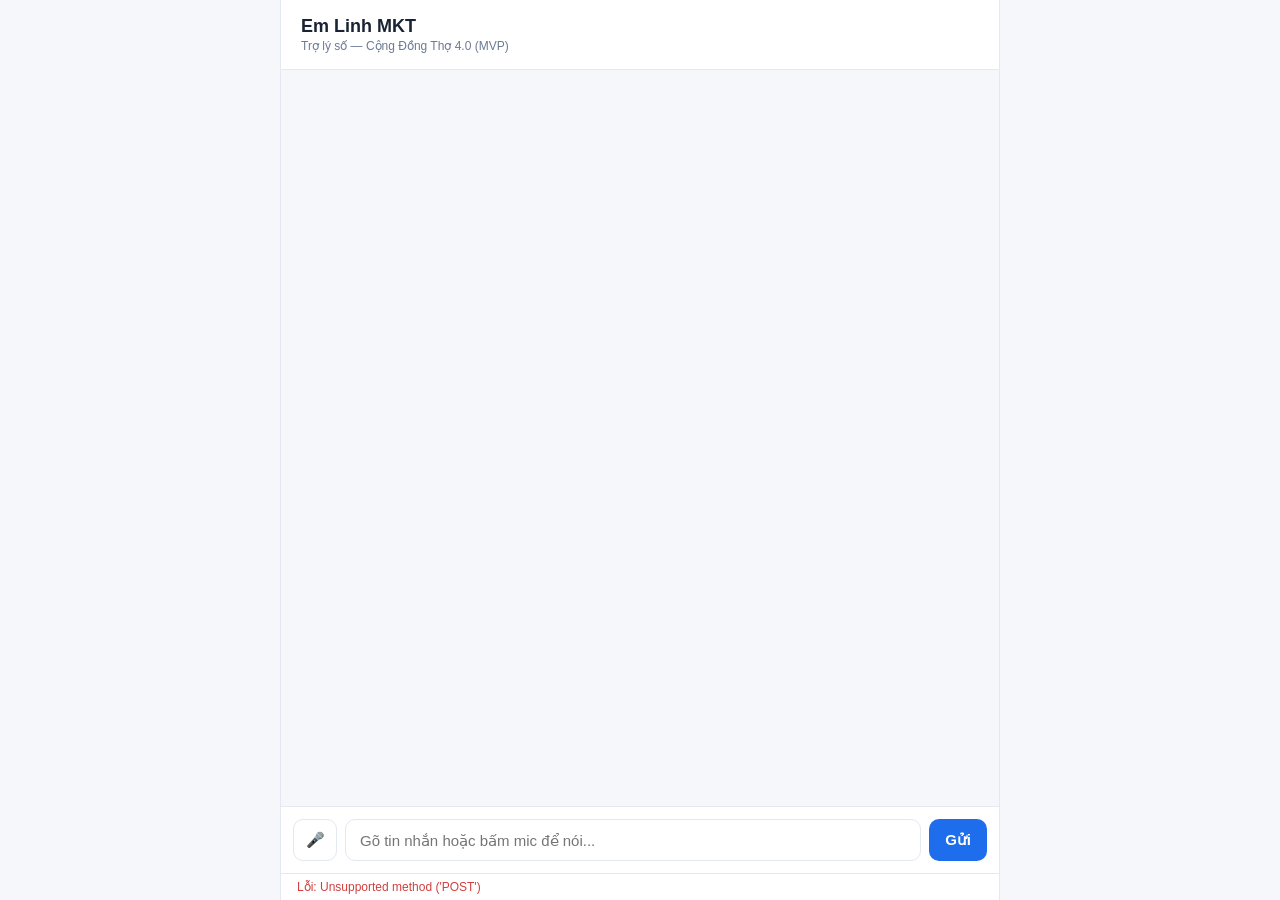
==== static/index.html @ 01083143 "Initial commit — Em Linh MKT chatbot dealer MVP - FastAPI backend + Anthropic Claude Sonnet 4.6 - Vo" ====
<!DOCTYPE html>
<html lang="vi">
<head>
  <meta charset="UTF-8" />
  <meta name="viewport" content="width=device-width, initial-scale=1.0" />
  <title>Em Linh MKT — Chatbot Dealer</title>
  <link rel="stylesheet" href="/static/style.css" />
</head>
<body>
  <div class="app">
    <header class="header">
      <div class="title">Em Linh MKT</div>
      <div class="subtitle">Trợ lý số — Cộng Đồng Thợ 4.0 (MVP)</div>
    </header>

    <main id="chat" class="chat" aria-live="polite"></main>

    <form id="form" class="composer">
      <button type="button" id="micBtn" class="mic" title="Bấm để nói">
        <span class="mic-icon">🎤</span>
      </button>
      <input
        id="input"
        type="text"
        placeholder="Gõ tin nhắn hoặc bấm mic để nói..."
        autocomplete="off"
        required
      />
      <button type="submit" id="sendBtn" class="send">Gửi</button>
    </form>

    <div id="status" class="status"></div>
  </div>

  <script src="/static/chat.js"></script>
</body>
</html>
---- static/style.css ----
:root {
  --bg: #f5f7fb;
  --card: #ffffff;
  --primary: #1d6dec;
  --primary-dark: #1456c4;
  --text: #1a2333;
  --muted: #6c7a93;
  --bot-bg: #eef2f8;
  --dealer-bg: #1d6dec;
  --dealer-text: #ffffff;
  --border: #e3e8f1;
  --danger: #d23f3f;
}

* { box-sizing: border-box; }

body {
  margin: 0;
  font-family: -apple-system, BlinkMacSystemFont, "Segoe UI", "Helvetica Neue",
    Arial, "Noto Sans", sans-serif;
  background: var(--bg);
  color: var(--text);
  height: 100vh;
}

.app {
  max-width: 720px;
  margin: 0 auto;
  height: 100vh;
  display: flex;
  flex-direction: column;
  background: var(--card);
  border-left: 1px solid var(--border);
  border-right: 1px solid var(--border);
}

.header {
  padding: 16px 20px;
  border-bottom: 1px solid var(--border);
  background: var(--card);
}

.title { font-size: 18px; font-weight: 700; }
.subtitle { font-size: 12px; color: var(--muted); margin-top: 2px; }

.chat {
  flex: 1;
  padding: 20px;
  overflow-y: auto;
  display: flex;
  flex-direction: column;
  gap: 12px;
  background: var(--bg);
}

.bubble {
  max-width: 78%;
  padding: 10px 14px;
  border-radius: 14px;
  white-space: pre-wrap;
  line-height: 1.5;
  font-size: 15px;
  word-wrap: break-word;
}

.bubble.bot {
  background: var(--bot-bg);
  align-self: flex-start;
  border-bottom-left-radius: 4px;
}

.bubble.dealer {
  background: var(--dealer-bg);
  color: var(--dealer-text);
  align-self: flex-end;
  border-bottom-right-radius: 4px;
}

.composer {
  display: flex;
  gap: 8px;
  padding: 12px;
  border-top: 1px solid var(--border);
  background: var(--card);
}

.composer input {
  flex: 1;
  padding: 10px 14px;
  border: 1px solid var(--border);
  border-radius: 10px;
  font-size: 15px;
  outline: none;
}

.composer input:focus { border-color: var(--primary); }

.composer button {
  border: 0;
  border-radius: 10px;
  padding: 0 16px;
  font-size: 15px;
  font-weight: 600;
  cursor: pointer;
  height: 42px;
}

.send {
  background: var(--primary);
  color: white;
}

.send:hover { background: var(--primary-dark); }
.send:disabled { background: var(--muted); cursor: not-allowed; }

.mic {
  background: white;
  border: 1px solid var(--border) !important;
  font-size: 18px;
  width: 44px;
  padding: 0 !important;
}

.mic.recording {
  background: var(--danger);
  border-color: var(--danger) !important;
  color: white;
}

.mic:disabled { opacity: 0.4; cursor: not-allowed; }

.status {
  padding: 6px 16px;
  font-size: 12px;
  color: var(--muted);
  min-height: 22px;
  background: var(--card);
  border-top: 1px solid var(--border);
}

.status.error { color: var(--danger); }

.typing {
  font-style: italic;
  color: var(--muted);
  display: flex;
  align-items: center;
  gap: 6px;
}

.typing-dots {
  display: inline-flex;
  gap: 3px;
}
.typing-dots span {
  display: inline-block;
  width: 6px;
  height: 6px;
  background: var(--muted);
  border-radius: 50%;
  animation: typingBounce 1.2s infinite ease-in-out;
}
.typing-dots span:nth-child(2) { animation-delay: 0.15s; }
.typing-dots span:nth-child(3) { animation-delay: 0.3s; }

@keyframes typingBounce {
  0%, 60%, 100% { transform: translateY(0); opacity: 0.4; }
  30% { transform: translateY(-4px); opacity: 1; }
}

.typing-text {
  font-size: 13px;
  color: var(--muted);
}
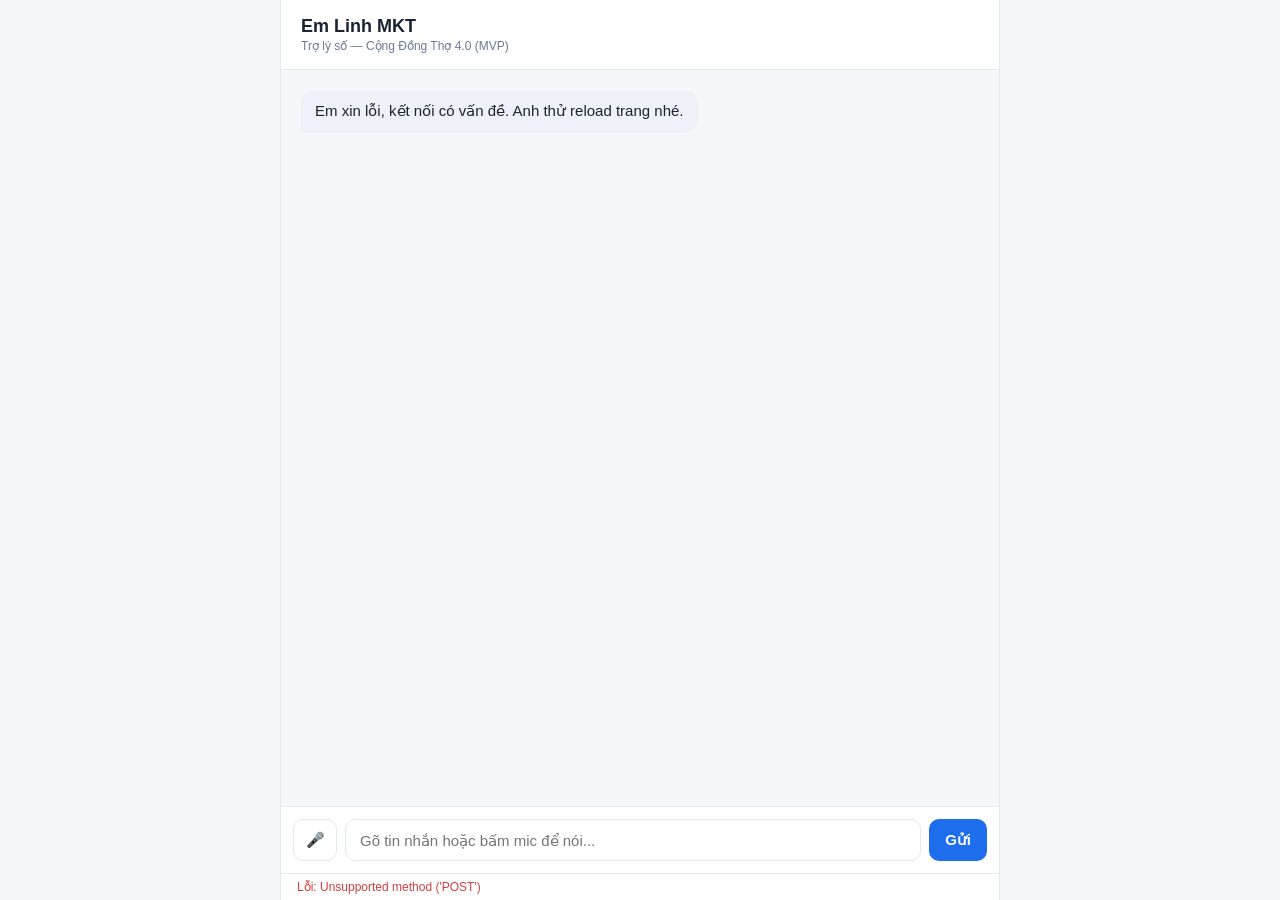
==== commit 589df333: "Phase 6 R2: refactor split conversation + LLM handlers + guards + system prompt v8" ====
--- a/static/index.html
+++ b/static/index.html
@@ -32,6 +32,7 @@
     <div id="status" class="status"></div>
   </div>
 
-  <script src="/static/chat.js"></script>
+  <!-- Phase 6 R+ Fix F5 history: cache buster để browser luôn load chat.js mới -->
+  <script src="/static/chat.js?v=20260525-1"></script>
 </body>
 </html>
